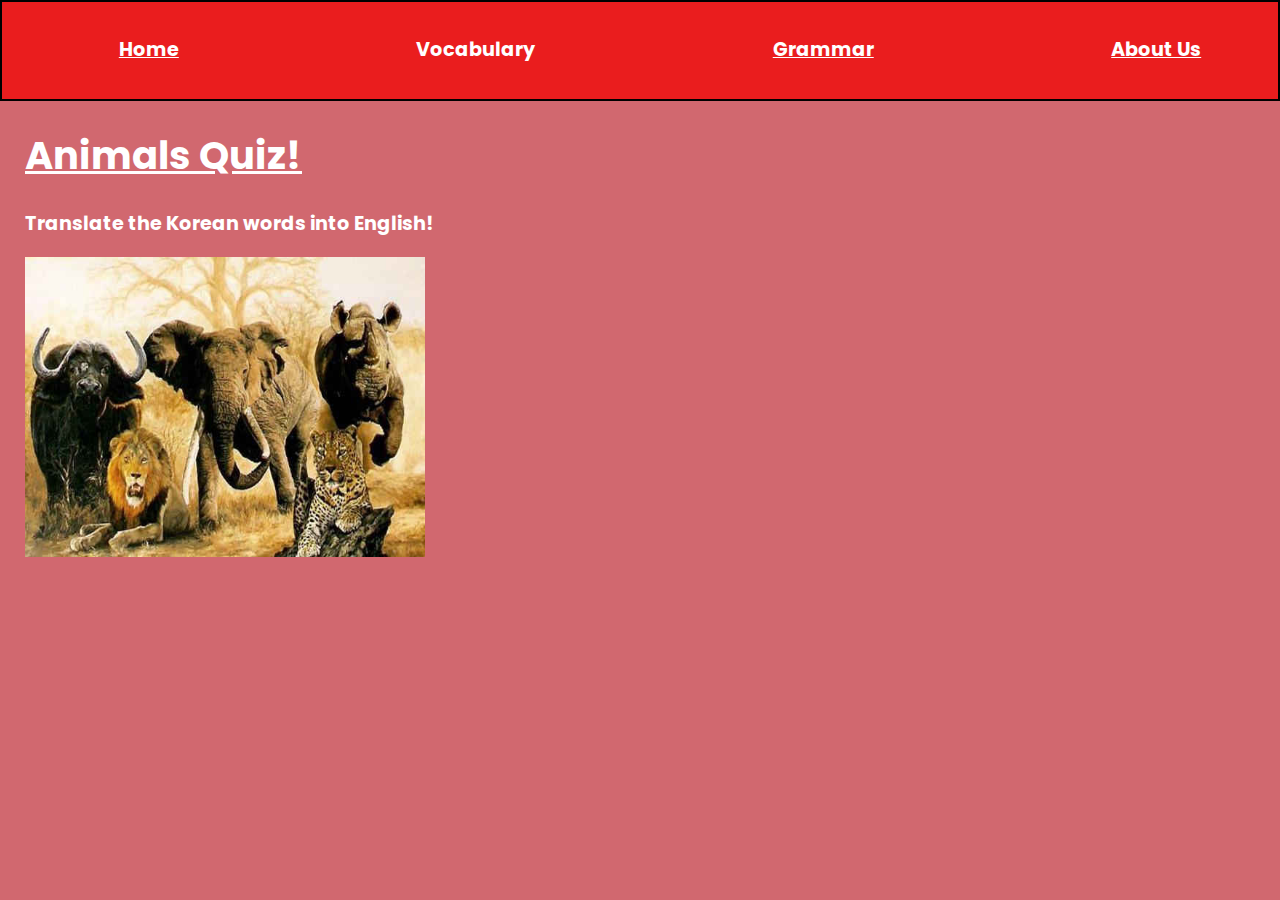
==== animalsQuiz.html @ 7b1c24c5 "created animal quiz" ====
<!DOCTYPE html>
<html>
<head>
	<title>Animals Quiz</title>
	<link href="style.css" rel="stylesheet" type="text/css">
	<link href="https://fonts.googleapis.com/css?family=Poppins" rel="stylesheet">
</head>
<body>
	<header>
		<nav>
			<ul class="list">
				<li class="navBar"><a href="index.html" class="linkCol">Home</a></li>
				<li class="navBar">Vocabulary</li>
				<li class="navBar"><a href="grammar.html" class="linkCol">Grammar</a></li>
				<li class="navBar"><a href="aboutUs.html" class="linkCol">About Us</a></li>
			</ul>
		</nav>
	</header>
	<div class="mainText">
		<h1>Animals Quiz!</h1>
		<p>Translate the Korean words into English!</p>
		<div class="img-with-text">
			<img src="Animals.jpg">
		</div>
	</div>
	<script type="text/javascript" src="animalsQuizJS.js">
	</script>
</body>
</html>
---- style.css ----
body {
	margin: auto 0;
	font-family: 'Poppins', sans-serif;
	font-weight: bold;
	font-size: 1.2em;
	background-color: rgba(190, 40, 50, 0.7);
	color: white;
}

/* NAVBAR */

.list {
	display: flex;
	flex-direction: row;
	list-style: none;
	justify-content: space-between;
	border: 2px solid black;
	margin: 0;
	background-color: rgba(240, 10, 10, 0.8);
}

.navBar {
	padding: 2em 4em;
	margin: auto 0;
	line-height: 20px; 
}

.linkCol:visited {color: white;}
.linkCol:link {color: white;}
.linkCol:hover {color: blue;}

/* MAIN BODY */

.mainText {
	padding: 0px 25px;
	clear: both;
}

h1 {
	text-decoration: underline;
}



/* VOCABULARY */

img {
	width: 400px;
	height: 300px;
}


/* VOCABULARY */

.flex {
	display: flex;
	flex-wrap: wrap;
	justify-content: center;

}

.flex img {
	width: 500px;
	height: 300px;
	margin: 70px;
}

.img-with-text {
    text-align: justify;
    width: 400px;
}
.img-with-text img {
    display: block;
    margin: 0 auto;
}
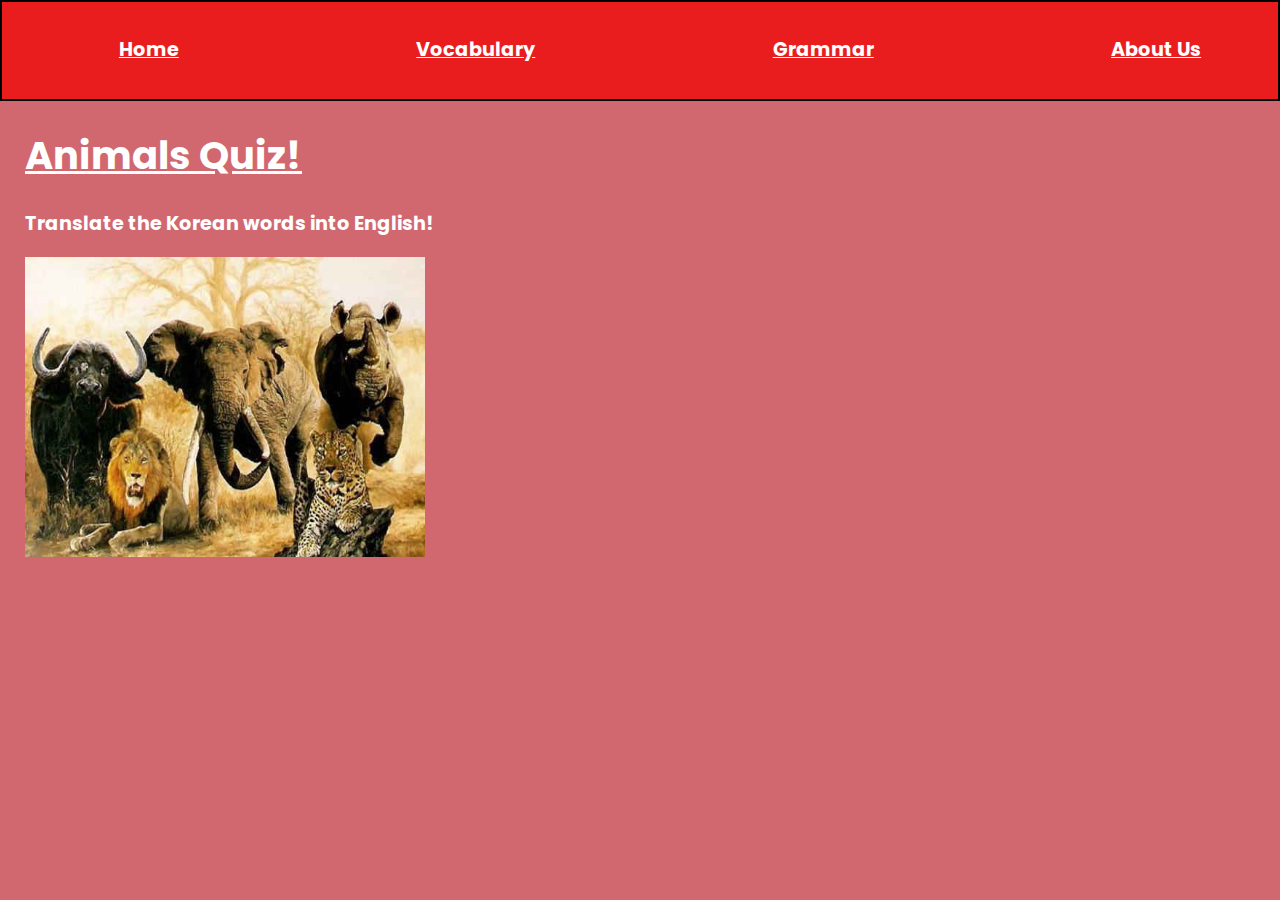
==== commit a536c42c: "adding correct/wrong answer popups" ====
--- a/animalsQuiz.html
+++ b/animalsQuiz.html
@@ -10,7 +10,7 @@
 		<nav>
 			<ul class="list">
 				<li class="navBar"><a href="index.html" class="linkCol">Home</a></li>
-				<li class="navBar">Vocabulary</li>
+				<li class="navBar"><a href="vocabulary.html" class="linkCol">Vocabulary</a></li>
 				<li class="navBar"><a href="grammar.html" class="linkCol">Grammar</a></li>
 				<li class="navBar"><a href="aboutUs.html" class="linkCol">About Us</a></li>
 			</ul>
